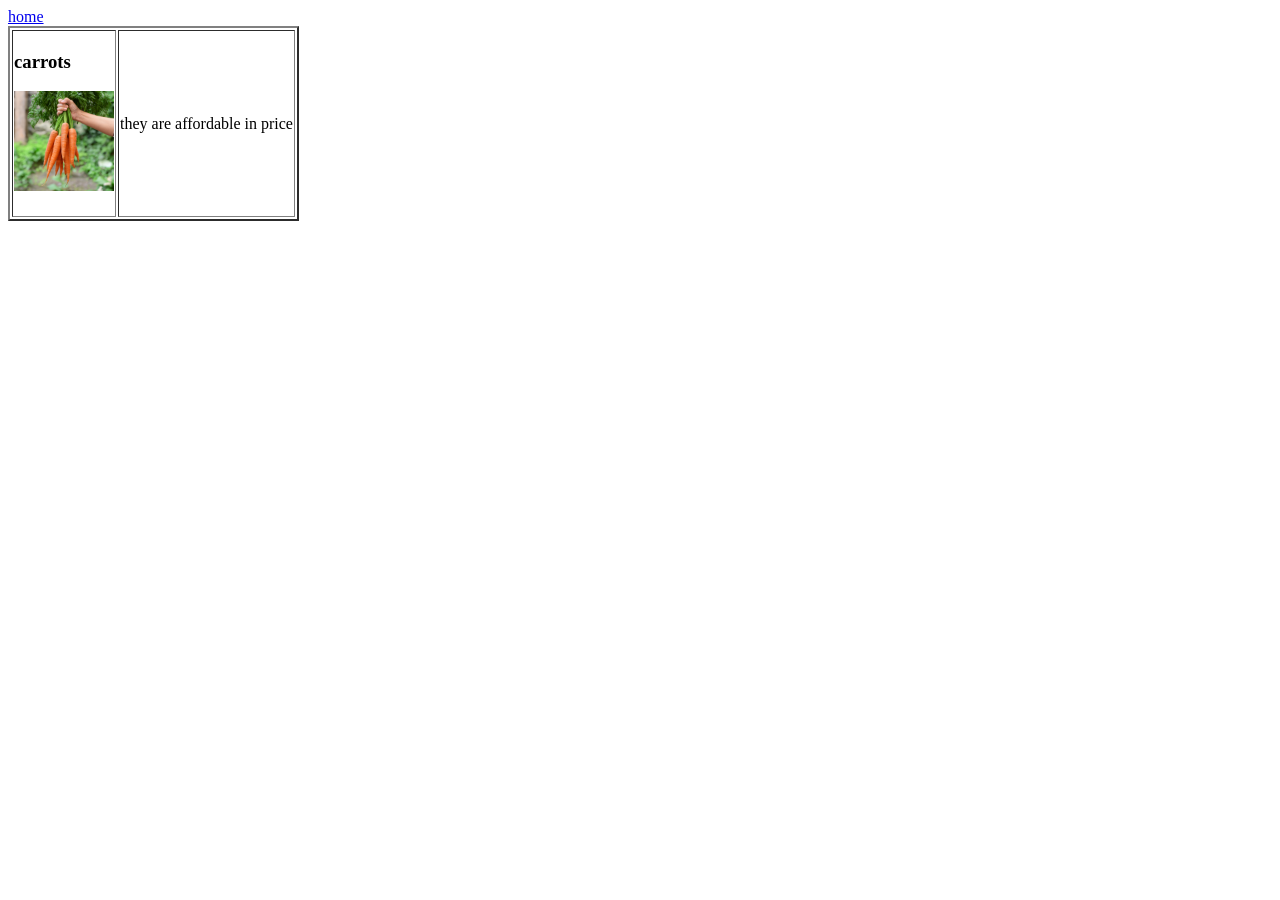
==== service.html @ 9d3d4e40 "Add files via upload" ====
<!DOCTYPE html>
<html>
<head>
	<meta charset="utf-8">
	<meta name="viewport" content="width=device-width, initial-scale=1">
	<title></title>
</head>
<body>
	<a href="index.html">home</a>
<table border="2 cellspacing=10">
	<tr>
		<td><h3>carrots<h3>
			<img src="carrots.png"alt="carrots"width="100"height="100"
		</td>
			<td><p>they are affordable in price</p></td>
	</tr>
</table>
</body>
</html>
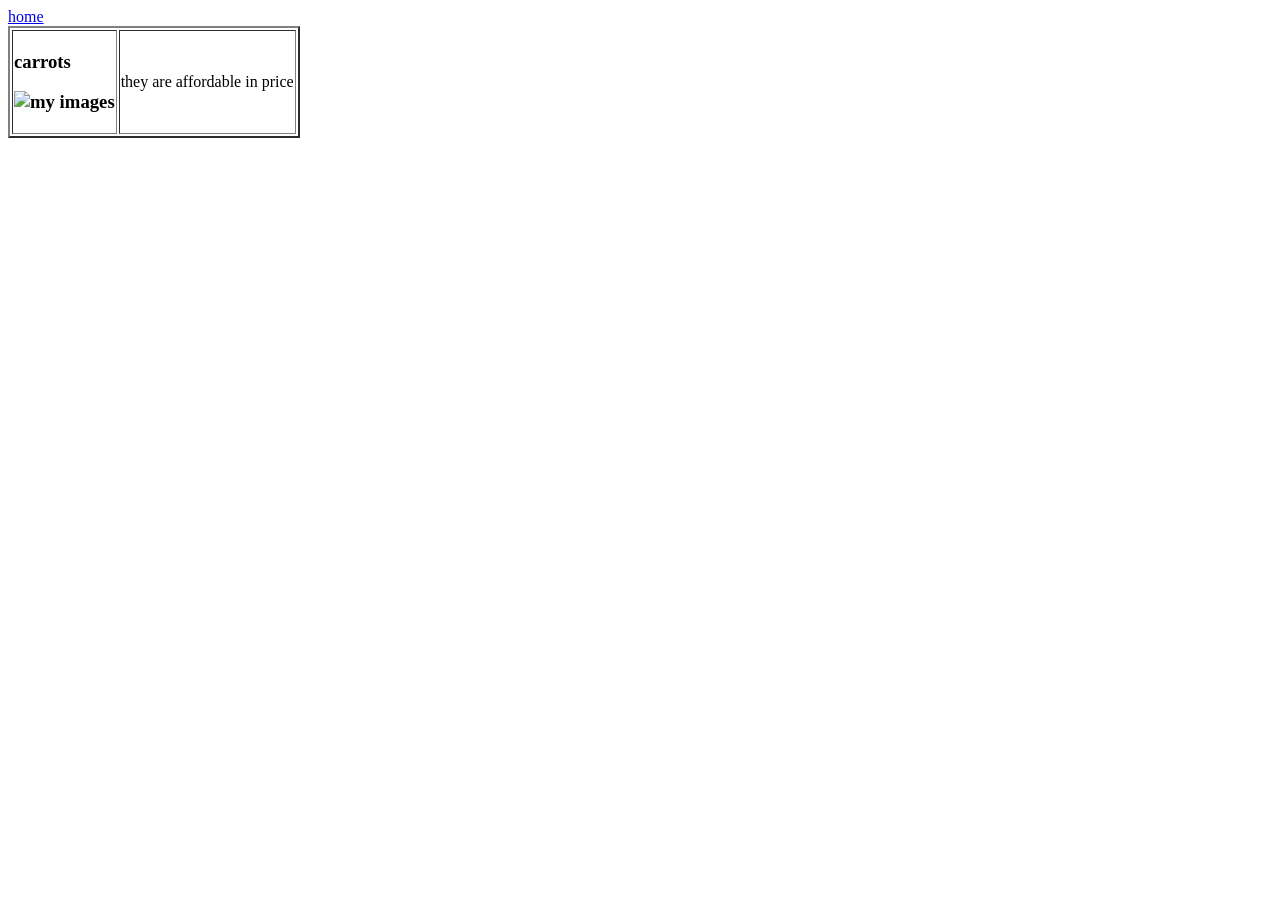
==== commit 58d7af1d: "Update service.html" ====
--- a/service.html
+++ b/service.html
@@ -6,14 +6,15 @@
 	<title></title>
 </head>
 <body>
-	<a href="index.html">home</a>
+	<a href="index.html">home </a>
 <table border="2 cellspacing=10">
 	<tr>
 		<td><h3>carrots<h3>
-			<img src="carrots.png"alt="carrots"width="100"height="100"
+			<img src="carrots.jpg"alt="my images"width="100"height="100"
 		</td>
 			<td><p>they are affordable in price</p></td>
 	</tr>
 </table>
 </body>
-</html>+
+</html>
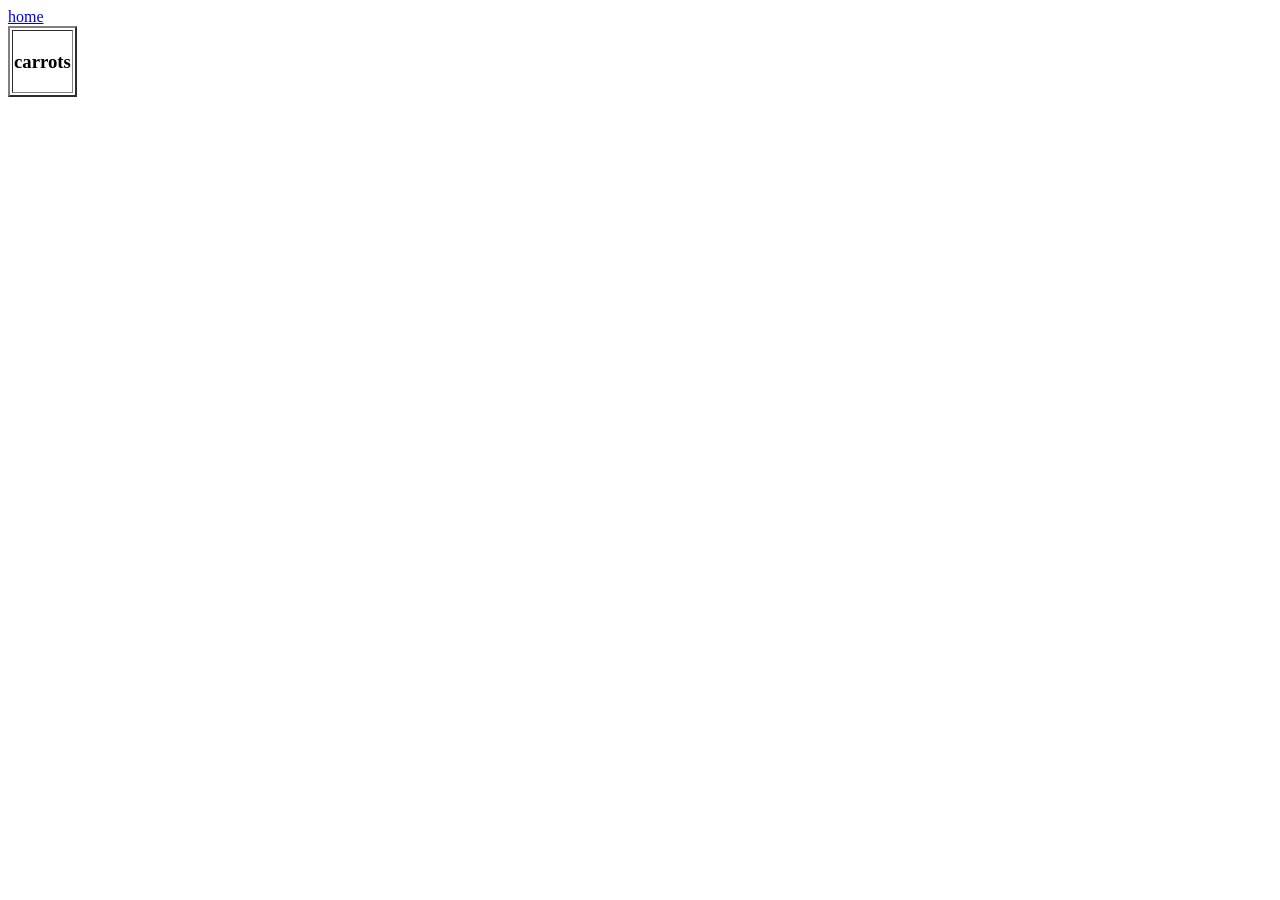
==== commit 7e36b378: "Update service.html" ====
--- a/service.html
+++ b/service.html
@@ -10,7 +10,7 @@
 <table border="2 cellspacing=10">
 	<tr>
 		<td><h3>carrots<h3>
-			<img src="carrots.jpg"alt="my images"width="100"height="100"
+			<img src="carrots.jpg"alt="my images"width="100"height="100>
 		</td>
 			<td><p>they are affordable in price</p></td>
 	</tr>
@@ -18,3 +18,4 @@
 </body>
 
 </html>
+
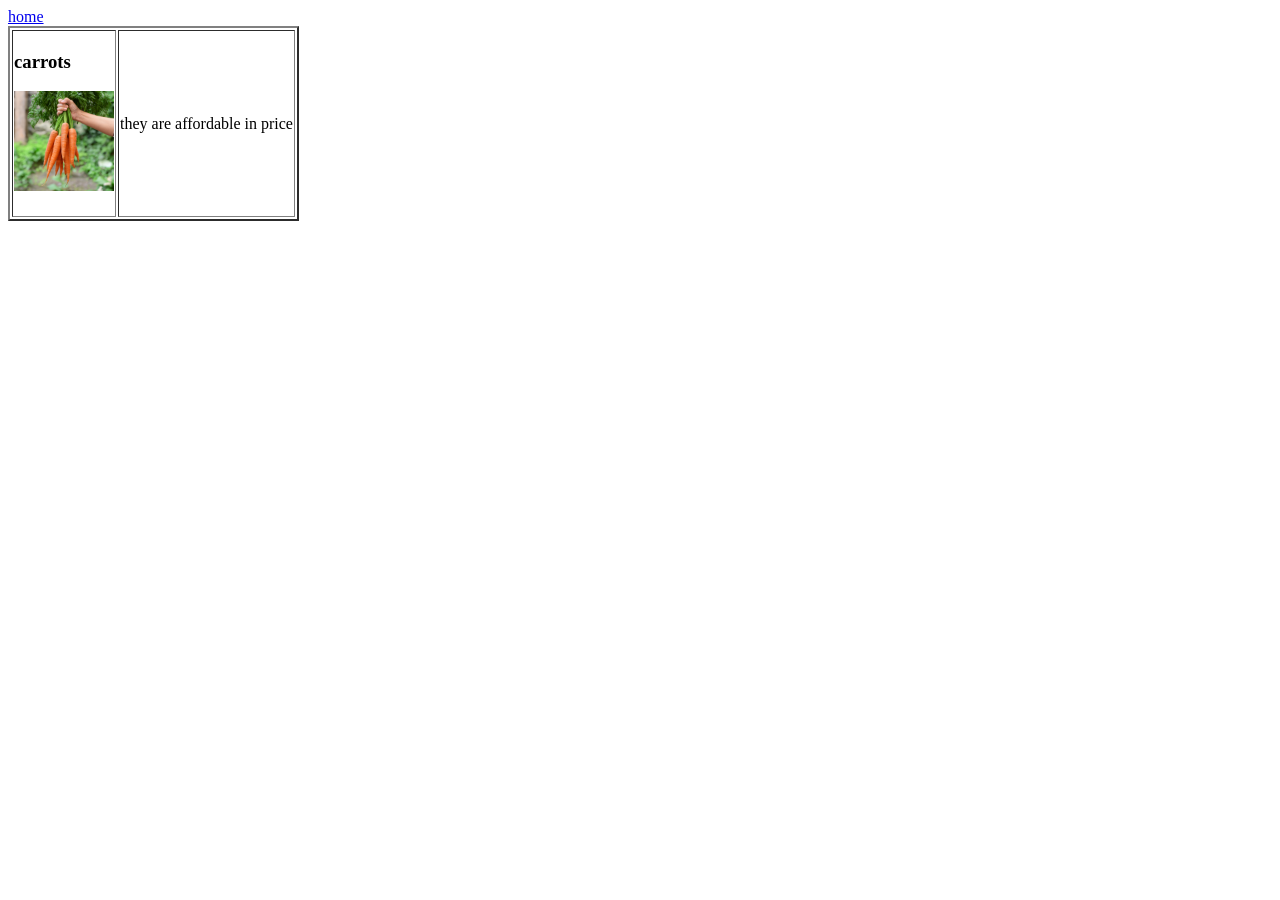
==== commit 8eb32756: "Add files via upload" ====
--- a/service.html
+++ b/service.html
@@ -6,16 +6,14 @@
 	<title></title>
 </head>
 <body>
-	<a href="index.html">home </a>
+	<a href="index.html">home</a>
 <table border="2 cellspacing=10">
 	<tr>
 		<td><h3>carrots<h3>
-			<img src="carrots.jpg"alt="my images"width="100"height="100>
+			<img src="carrots.png"alt="carrots"width="100"height="100"
 		</td>
 			<td><p>they are affordable in price</p></td>
 	</tr>
 </table>
 </body>
-
-</html>
-
+</html>
